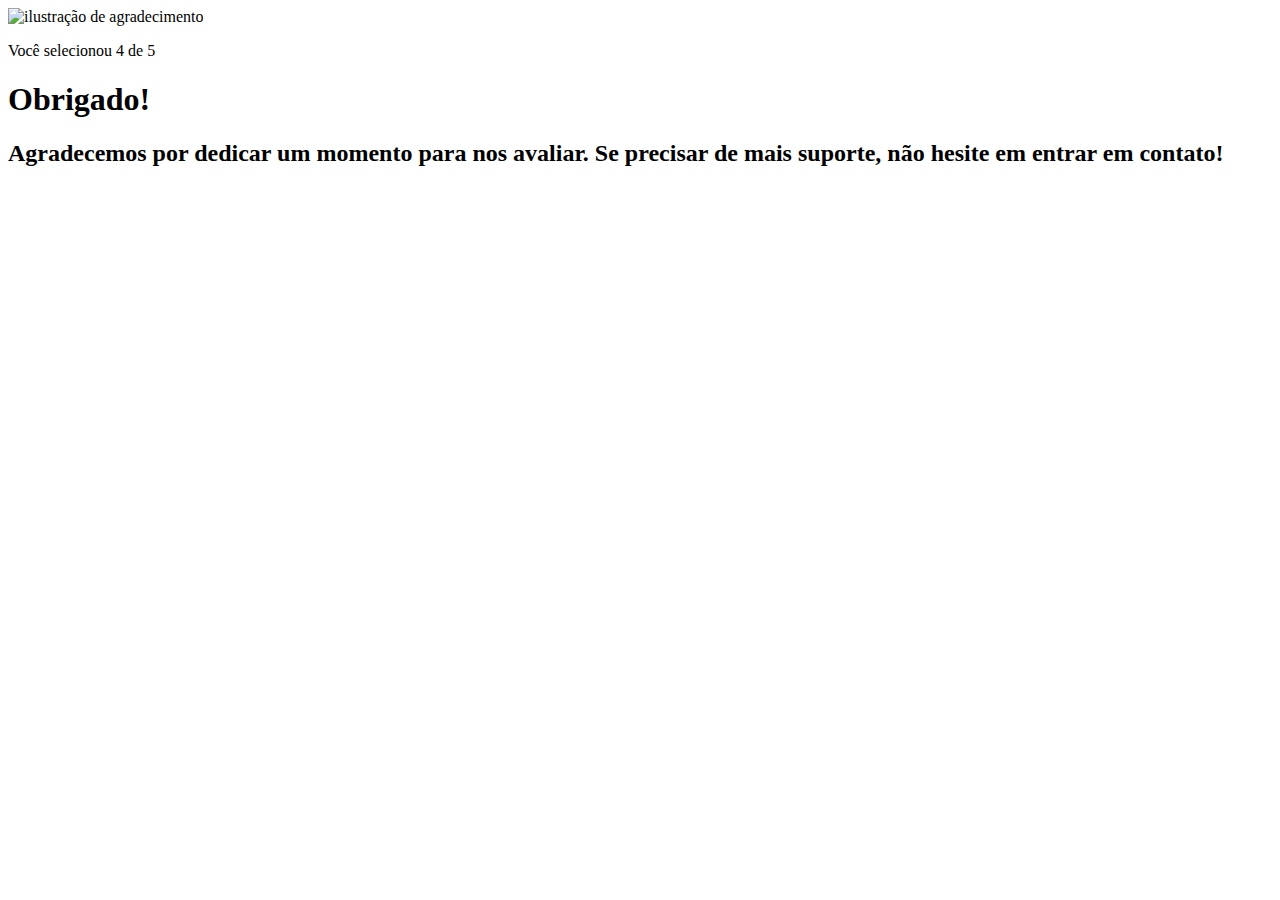
==== pages/agradecimento.html @ 73e5deba "sexto commit do index.html e primeiro commt do agradecimento.html e do agradecimento.css" ====
<!DOCTYPE html>
<html lang="en">
<head>
    <meta charset="UTF-8">
    <meta name="viewport" content="width=device-width, initial-scale=1.0">
    <link rel="stylesheet" href="agradecimento.css">
    <title>Feedback - agradecimento </title>
</head>
<body>
    <div class="">
        <img src="../images/illustration-thank-you.svg" alt="ilustração de agradecimento">

        <p>Você selecionou 4 de 5</p>
        <h1>Obrigado!</h1>
        <h2>Agradecemos por dedicar um momento para nos avaliar. Se precisar de mais suporte, não hesite em entrar em contato!</h2>
    </div>
</body>
</html>
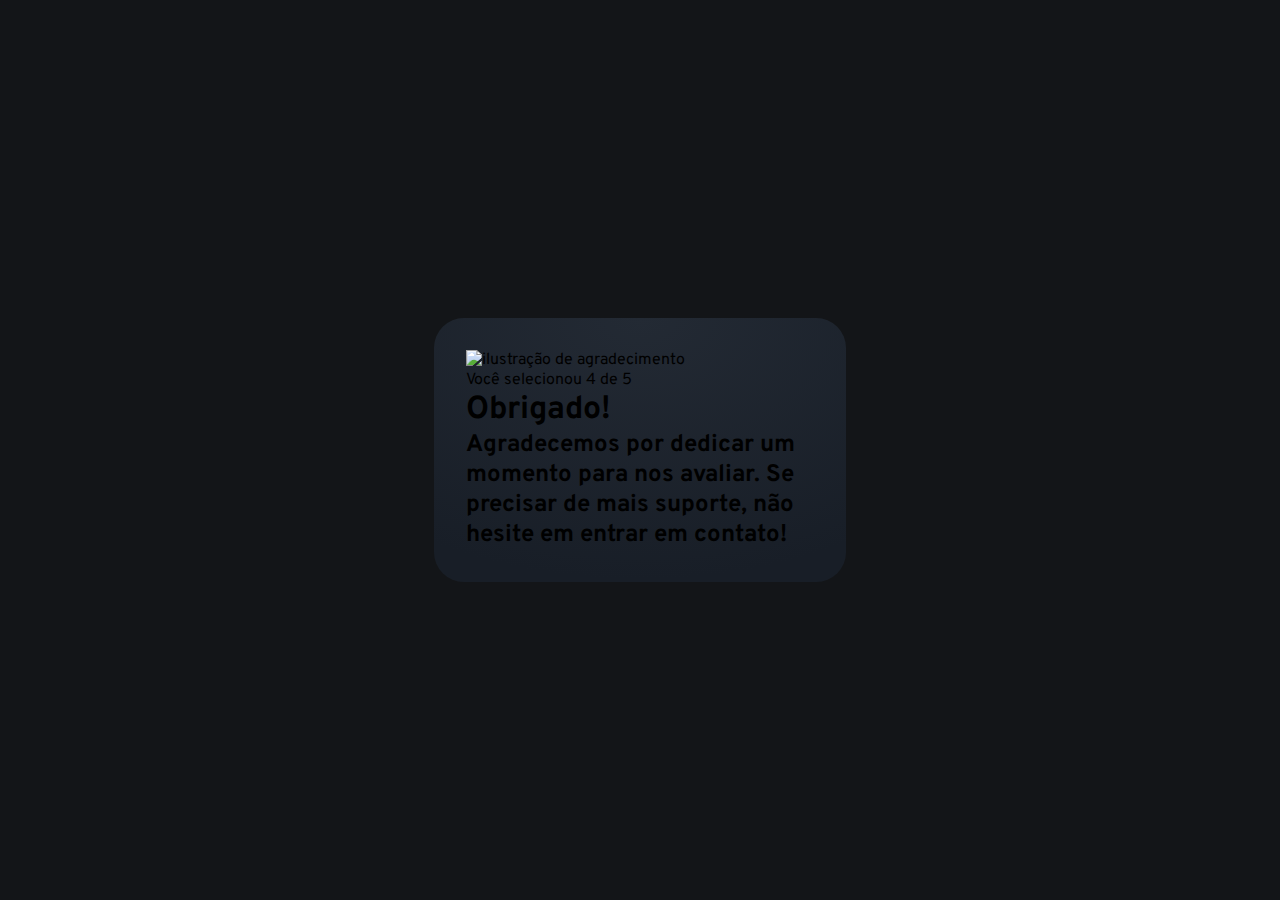
==== commit 4a897afe: "segundo commit do agradecimento.html e segundo do agradecimento.css" ====
--- a/pages/agradecimento.html
+++ b/pages/agradecimento.html
@@ -4,10 +4,13 @@
     <meta charset="UTF-8">
     <meta name="viewport" content="width=device-width, initial-scale=1.0">
     <link rel="stylesheet" href="agradecimento.css">
+    <link rel="preconnect" href="https://fonts.googleapis.com">
+    <link rel="preconnect" href="https://fonts.gstatic.com" crossorigin>
+    <link href="https://fonts.googleapis.com/css2?family=Overpass:ital,wght@0,100..900;1,100..900&display=swap" rel="stylesheet">
     <title>Feedback - agradecimento </title>
 </head>
 <body>
-    <div class="">
+    <div class="card">
         <img src="../images/illustration-thank-you.svg" alt="ilustração de agradecimento">
 
         <p>Você selecionou 4 de 5</p>
--- a/pages/agradecimento.css
+++ b/pages/agradecimento.css
@@ -0,0 +1,32 @@
+*{
+    margin: 0;
+    padding: 0;
+    box-sizing: border-box;
+    font-family: "Overpass", sans-serif;
+    -webkit-font-smoothing:antialiased;
+}
+
+:root{
+    --dark-blue: #262e38;
+    --light-grey: #969fad;
+    --medium-grey: #7c8798;
+    --orange: #fc7614;
+    --white: #fff;
+    --very-dark-blue:#131518;
+    --black-gardient: radial-gradient(98.96%  98.96% at 50% 0%, #232A34 0%, #181e27 100%);
+}
+
+body{
+    background-color: var(--very-dark-blue);
+    display: flex;
+    height: 100svh;
+    justify-content: center;
+    align-items: center;
+}
+
+.card{
+    background: var(--black-gardient);
+    max-width: 412px;
+    padding:32px ;
+    border-radius: 30px;
+}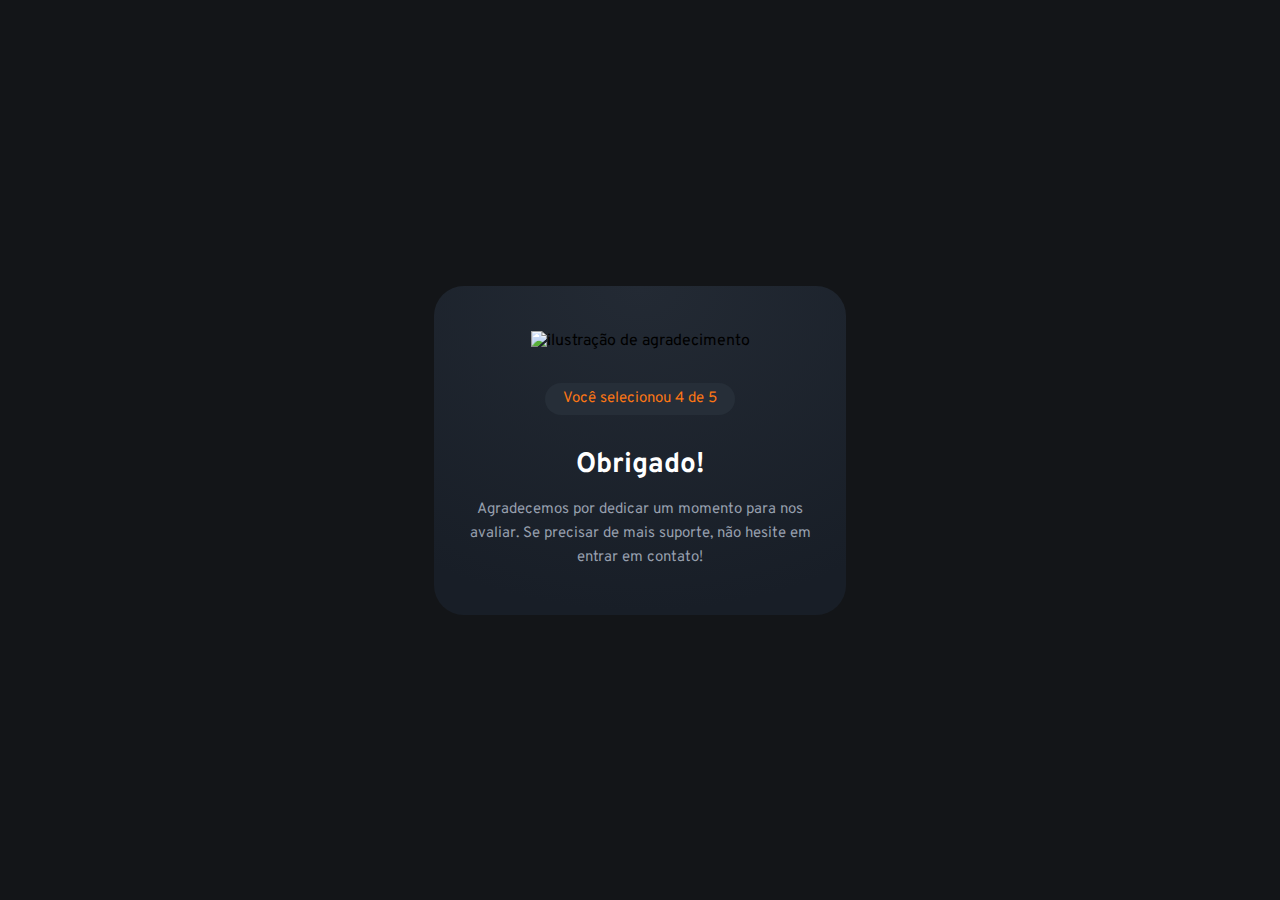
==== commit 9036aaeb: "terceiro commit do agradecimento.html e quarto commit do agradecimento.css" ====
--- a/pages/agradecimento.html
+++ b/pages/agradecimento.html
@@ -6,16 +6,16 @@
     <link rel="stylesheet" href="agradecimento.css">
     <link rel="preconnect" href="https://fonts.googleapis.com">
     <link rel="preconnect" href="https://fonts.gstatic.com" crossorigin>
-    <link href="https://fonts.googleapis.com/css2?family=Overpass:ital,wght@0,100..900;1,100..900&display=swap" rel="stylesheet">
+    <link href="https://fonts.googleapis.com/css2?family=Overpass:ital,wght@0,100..900;1,100..900display=swap" rel="stylesheet">
     <title>Feedback - agradecimento </title>
 </head>
 <body>
     <div class="card">
         <img src="../images/illustration-thank-you.svg" alt="ilustração de agradecimento">
 
-        <p>Você selecionou 4 de 5</p>
+        <p class="paragrafo_nota">Você selecionou 4 de 5</p>
         <h1>Obrigado!</h1>
-        <h2>Agradecemos por dedicar um momento para nos avaliar. Se precisar de mais suporte, não hesite em entrar em contato!</h2>
+        <p>Agradecemos por dedicar um momento para nos avaliar. Se precisar de mais suporte, não hesite em entrar em contato!</p>
     </div>
 </body>
 </html>--- a/pages/agradecimento.css
+++ b/pages/agradecimento.css
@@ -3,7 +3,7 @@
     padding: 0;
     box-sizing: border-box;
     font-family: "Overpass", sans-serif;
-    -webkit-font-smoothing:antialiased;
+    -webkit-font-smoothing: antialiased;
 }
 
 :root{
@@ -26,7 +26,39 @@
 
 .card{
     background: var(--black-gardient);
+    text-align: center;
     max-width: 412px;
-    padding:32px ;
+    padding:45px 32px;
     border-radius: 30px;
-}+}
+
+.card img{
+    margin-bottom: 32px;
+}
+
+.card .paragrafo_nota {
+    background-color: var(--dark-blue);
+    width: fit-content;
+    margin-inline: auto;
+    padding: 4px 18px;
+    border-radius: 22px;
+    font-size: 15px;
+    color: var(--orange);
+    margin-bottom: 32px;
+    
+}
+
+
+.card h1{
+    color: var(--white);
+    font-size: 28px;
+    margin-bottom: 15px;
+}
+
+.card p {
+    color: var(--light-grey);
+    font-size: 15px;
+    line-height: 24px;
+}
+
+
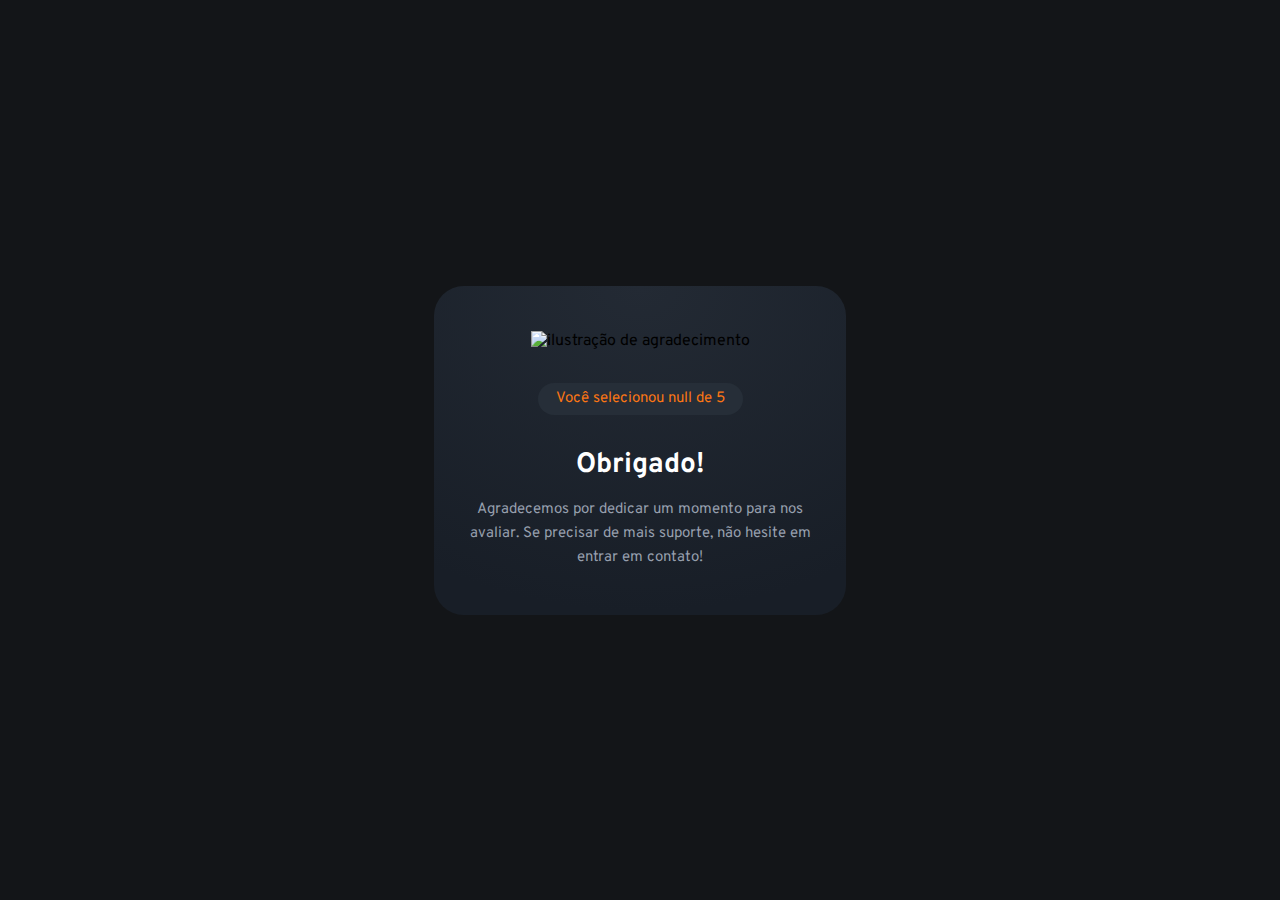
==== commit a649b125: "javascrip do agradecimento" ====
--- a/pages/agradecimento.html
+++ b/pages/agradecimento.html
@@ -4,6 +4,7 @@
     <meta charset="UTF-8">
     <meta name="viewport" content="width=device-width, initial-scale=1.0">
     <link rel="stylesheet" href="agradecimento.css">
+    <script src="./agradecimento.js" defer></script>
     <link rel="preconnect" href="https://fonts.googleapis.com">
     <link rel="preconnect" href="https://fonts.gstatic.com" crossorigin>
     <link href="https://fonts.googleapis.com/css2?family=Overpass:ital,wght@0,100..900;1,100..900display=swap" rel="stylesheet">
